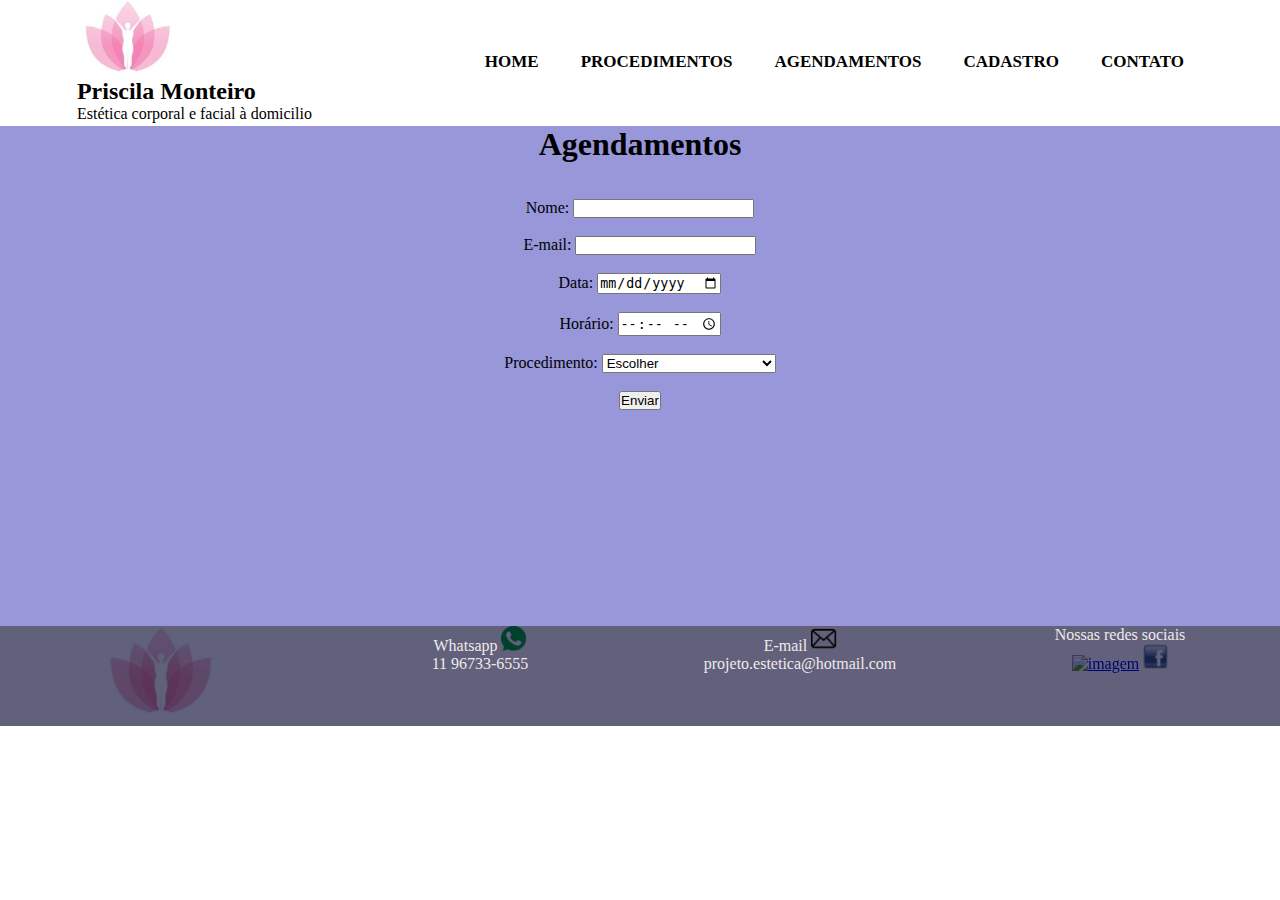
==== agendamentos.html @ d548be78 "Merge pull request #15 from Warlen-Monteiro/corrigindo" ====
<!DOCTYPE html>
<html lang="en">
<head>
    <meta charset="UTF-8">
    <meta http-equiv="X-UA-Compatible" content="IE=edge">
    <meta name="viewport" content="width=device-width, initial-scale=1.0">
    <title>Estética Monteiro / Aproveite nossas promoções e agende seu atendimento</title>
    <meta name="description" content="Cuide da sua auto-estima com a melhor em estética, faça seu agendamento agora mesmo">
    <meta name="keywords" content="Limpeza de pele, Massagem relaxante, Drenagem pós operatório, Microagulhamento">
    <link rel="stylesheet" href="styles2.css">
    <!-- CSS only -->
<link href="https://cdn.jsdelivr.net/npm/bootstrap@5.2.2/dist/css/bootstrap.min.css" rel="stylesheet" integrity="sha384-Zenh87qX5JnK2Jl0vWa8Ck2rdkQ2Bzep5IDxbcnCeuOxjzrPF/et3URy9Bv1WTRi" crossorigin="anonymous">
</head>
<body>
    <header>

        <div class="logo">
           <img src="img/logo1.jpg">
            <h2>Priscila Monteiro</h2>
            <p>Estética corporal e facial à domicilio</p>
           </div>
           
   
        <div class="menu">
           <ul>
               <li><a href="index.html"><b>Home</b></a></li>
               <li><a href="procedimentos.html"><b>Procedimentos</b></a></li>
               <li><a href="agendamentos.html"><b>Agendamentos</b></a></li>
               <li><a href="cadastro.html"><b>Cadastro</b></a></li>
               <li><a href="contato.html"><b>Contato</b></a></li>
           </ul>
        </div>
   </header>
   <br><br><br><br><br><br><br>

   <div class="agendamentos">
    <h1>Agendamentos</h1>
    <br><br>
    <form>
    Nome:
    <input type="text" name="nome">
<br><br>
    E-mail: 
    <input type="text" name="e-mail">
<br><br>
   Data:
   <input type="date" id="data" name="data">
    <br><br>
    Horário:
    <input type="time" id="hora" name="horário">
    <br><br>
    Procedimento:
    <select id="Procedimento">
    <option>Escolher</option>
    <option>Limpeza de pele</option>
    <option>Drenagem pós operatório</option>
    <option>Massagem relaxante</option>
    <option>Microagulhamento</option>
    </select>
    <br><br>
    <input type="submit" name="enviar" value="Enviar">
</form>
<br><br>
</div>
<footer>
    <div class="footer">

        <div class="image">
            <img src="img/logo1.jpg" alt="" class="logo1">
        </div>
    
        <div class="contato">
            <p class="fs-5">Whatsapp <img src="img/whats1.png" alt="" class="imagem"></p> 
            <p class="fs-5">11 96733-6555</p>
        </div>

        <div class="email">
            <p class="fs-5">E-mail <img src="img/E-mail.png" alt="" class="imagem"></p>
            
            <p class="fs-5">projeto.estetica@hotmail.com</p>
        </div>
    
        <div class="redes">
            <p class="fs-5">Nossas redes sociais</p>
            
                <a href="https://www.instagram.com/"><img src="IMG/insta.jpg" class="imagem" alt="imagem"></a>
                <a href="https://www.facebook.com.br"><img src="img/face.jpg" class="imagem" alt="imagem"></a>
        </div>
    </div>
    </footer>

      <!-- JavaScript Bundle with Popper -->
<script src="https://cdn.jsdelivr.net/npm/bootstrap@5.2.2/dist/js/bootstrap.bundle.min.js" integrity="sha384-OERcA2EqjJCMA+/3y+gxIOqMEjwtxJY7qPCqsdltbNJuaOe923+mo//f6V8Qbsw3" crossorigin="anonymous"></script>

    </body>
</html>
---- styles2.css ----
*{
    padding: 0%;
    margin: 0%;
    box-sizing: border-box;
}
header{
    width: 100%;
    background-color: white;
    display: flex;
    justify-content: space-around;
    align-items: center;
    padding: 0px 0;
    position: fixed;
}
 img{
    width: 100px;
}

 .menu li{ 
    display: inline-block;
    margin: 0 10px;
    }

 .menu li a{
    text-transform: uppercase;
    font-size: 17px;
    font-style: normal;
    text-decoration: none;
    padding: 10px 9px;
    color: black
}
.menu li a:hover{
  background-color: cadetblue;
  border-radius: 15px;
}

.agendamentos{
    text-align: center;
    background-color: rgb(151, 151, 218);
    width: full;
    height: 500px;
    text-size-adjust: 30px;
    }
    
    .footer {
        font-family: 'Times New Roman', Times, serif;
        color: rgb(241, 233, 233);
        height: 100px;
        background-color: rgb(97, 97, 124);
        justify-items: center;
        text-align: center;
        display: grid;
        justify-content: space-around;
        grid-template-columns: 1fr 1fr 1fr 1fr
     }

        .imagem{
            mix-blend-mode: multiply;
            height: 25px;
            width: 25px;
        }
.logo1 {
width: auto;
mix-blend-mode:multiply ;
height: 90px;
left: 250px;
top: 200px;
}
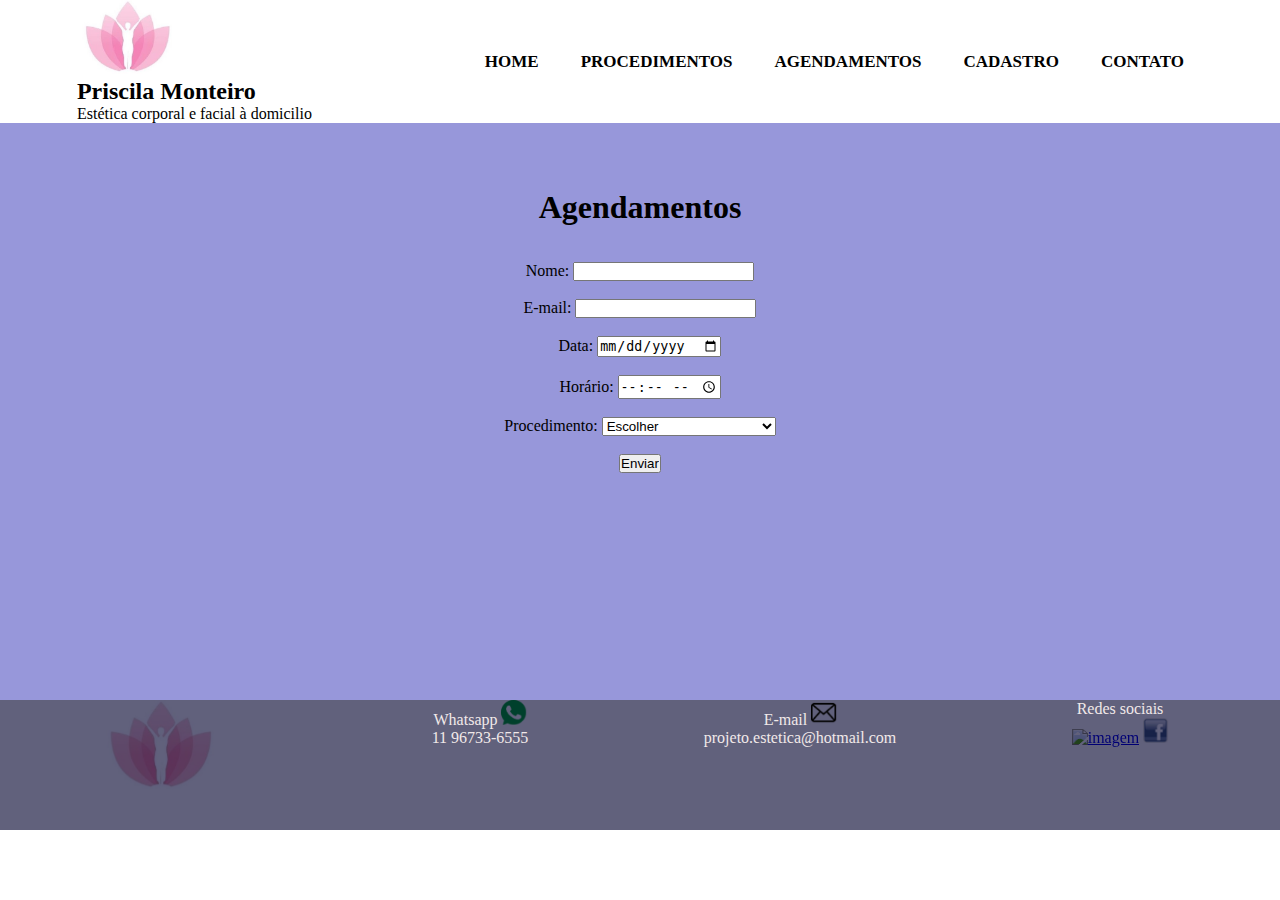
==== commit f00c7539: "correção final" ====
--- a/agendamentos.html
+++ b/agendamentos.html
@@ -31,7 +31,31 @@
            </ul>
         </div>
    </header>
-   <br><br><br><br><br><br><br>
+
+   <div class="menu_mobile">
+        
+    <div class="logo">
+        <img src="img/logo1.jpg">
+         </div>
+      
+    <nav class="navbar navbar-dark bg-dark">
+      <div class="container-fluid">
+        <button class="navbar-toggler" type="button" data-bs-toggle="collapse" data-bs-target="#navbarToggleExternalContent" aria-controls="navbarToggleExternalContent" aria-expanded="false" aria-label="Toggle navigation">
+          <span class="navbar-toggler-icon"></span>
+          
+            </div>
+        </button>
+        <div class="collapse" id="navbarToggleExternalContent">
+            <ul>
+                <li><a href="index.html"><b>Home</b></a></li>
+                <li><a href="procedimentos.html"><b>Procedimentos</b></a></li>
+                <li><a href="agendamentos.html"><b>Agendamentos</b></a></li>
+                <li><a href="cadastro.html"><b>Cadastro</b></a></li>
+                <li><a href="contato.html"><b>Contato</b></a></li>
+            </ul>
+            </div>
+      </div>
+    </nav>
 
    <div class="agendamentos">
     <h1>Agendamentos</h1>
@@ -81,7 +105,7 @@
         </div>
     
         <div class="redes">
-            <p class="fs-5">Nossas redes sociais</p>
+            <p class="fs-5">Redes sociais</p>
             
                 <a href="https://www.instagram.com/"><img src="IMG/insta.jpg" class="imagem" alt="imagem"></a>
                 <a href="https://www.facebook.com.br"><img src="img/face.jpg" class="imagem" alt="imagem"></a>
--- a/styles2.css
+++ b/styles2.css
@@ -3,6 +3,13 @@
     margin: 0%;
     box-sizing: border-box;
 }
+
+@media screen and (min-width: 993px) {
+
+    .menu_mobile {
+        display: none;
+    }
+
 header{
     width: 100%;
     background-color: white;
@@ -34,18 +41,62 @@
   border-radius: 15px;
 }
 
+}
+@media screen and (max-width: 720px) {
+    .menu_mobile {
+        width: 100%;
+        position: fixed;
+        padding: 0px 0;
+        list-style: none;
+        align-items:flex-start;
+        display: flex;
+        background-color: rgb(236, 222, 222);
+        justify-content: space-between;
+        
+         }
+ 
+         img {
+            width: 80px;
+            mix-blend-mode:multiply ;
+         }
+ 
+    .header {
+        display: none;
+       }
+ 
+       header{
+          display: none;
+       }
+   
+    .menu_mobile li {
+    list-style: none;
+    padding: 4px;
+    }
+ 
+    .menu_mobile li a{
+        color: #fcf6f6;
+        text-decoration: none;
+        align-content: flex-end;
+        
+    }
+ 
+     
+ }
+
 .agendamentos{
+    padding-top: 5cm;
     text-align: center;
     background-color: rgb(151, 151, 218);
     width: full;
-    height: 500px;
+    height: 700px;
     text-size-adjust: 30px;
     }
     
     .footer {
         font-family: 'Times New Roman', Times, serif;
         color: rgb(241, 233, 233);
-        height: 100px;
+        height: 130px;
+        width: auto;
         background-color: rgb(97, 97, 124);
         justify-items: center;
         text-align: center;
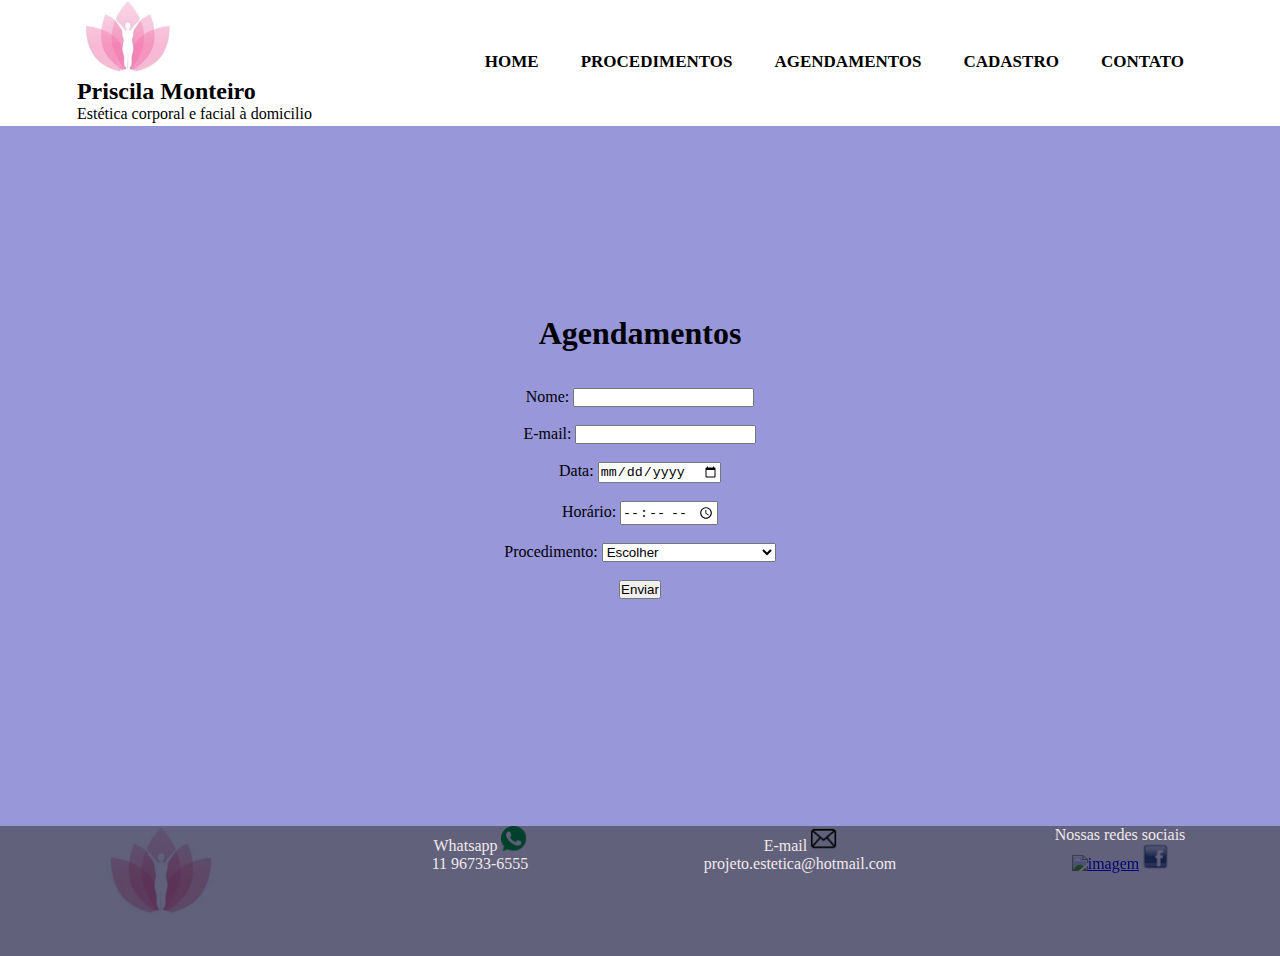
==== commit 48728300: "Merge pull request #17 from Warlen-Monteiro/correção" ====
--- a/agendamentos.html
+++ b/agendamentos.html
@@ -31,31 +31,7 @@
            </ul>
         </div>
    </header>
-
-   <div class="menu_mobile">
-        
-    <div class="logo">
-        <img src="img/logo1.jpg">
-         </div>
-      
-    <nav class="navbar navbar-dark bg-dark">
-      <div class="container-fluid">
-        <button class="navbar-toggler" type="button" data-bs-toggle="collapse" data-bs-target="#navbarToggleExternalContent" aria-controls="navbarToggleExternalContent" aria-expanded="false" aria-label="Toggle navigation">
-          <span class="navbar-toggler-icon"></span>
-          
-            </div>
-        </button>
-        <div class="collapse" id="navbarToggleExternalContent">
-            <ul>
-                <li><a href="index.html"><b>Home</b></a></li>
-                <li><a href="procedimentos.html"><b>Procedimentos</b></a></li>
-                <li><a href="agendamentos.html"><b>Agendamentos</b></a></li>
-                <li><a href="cadastro.html"><b>Cadastro</b></a></li>
-                <li><a href="contato.html"><b>Contato</b></a></li>
-            </ul>
-            </div>
-      </div>
-    </nav>
+   <br><br><br><br><br><br><br>
 
    <div class="agendamentos">
     <h1>Agendamentos</h1>
@@ -105,7 +81,7 @@
         </div>
     
         <div class="redes">
-            <p class="fs-5">Redes sociais</p>
+            <p class="fs-5">Nossas redes sociais</p>
             
                 <a href="https://www.instagram.com/"><img src="IMG/insta.jpg" class="imagem" alt="imagem"></a>
                 <a href="https://www.facebook.com.br"><img src="img/face.jpg" class="imagem" alt="imagem"></a>
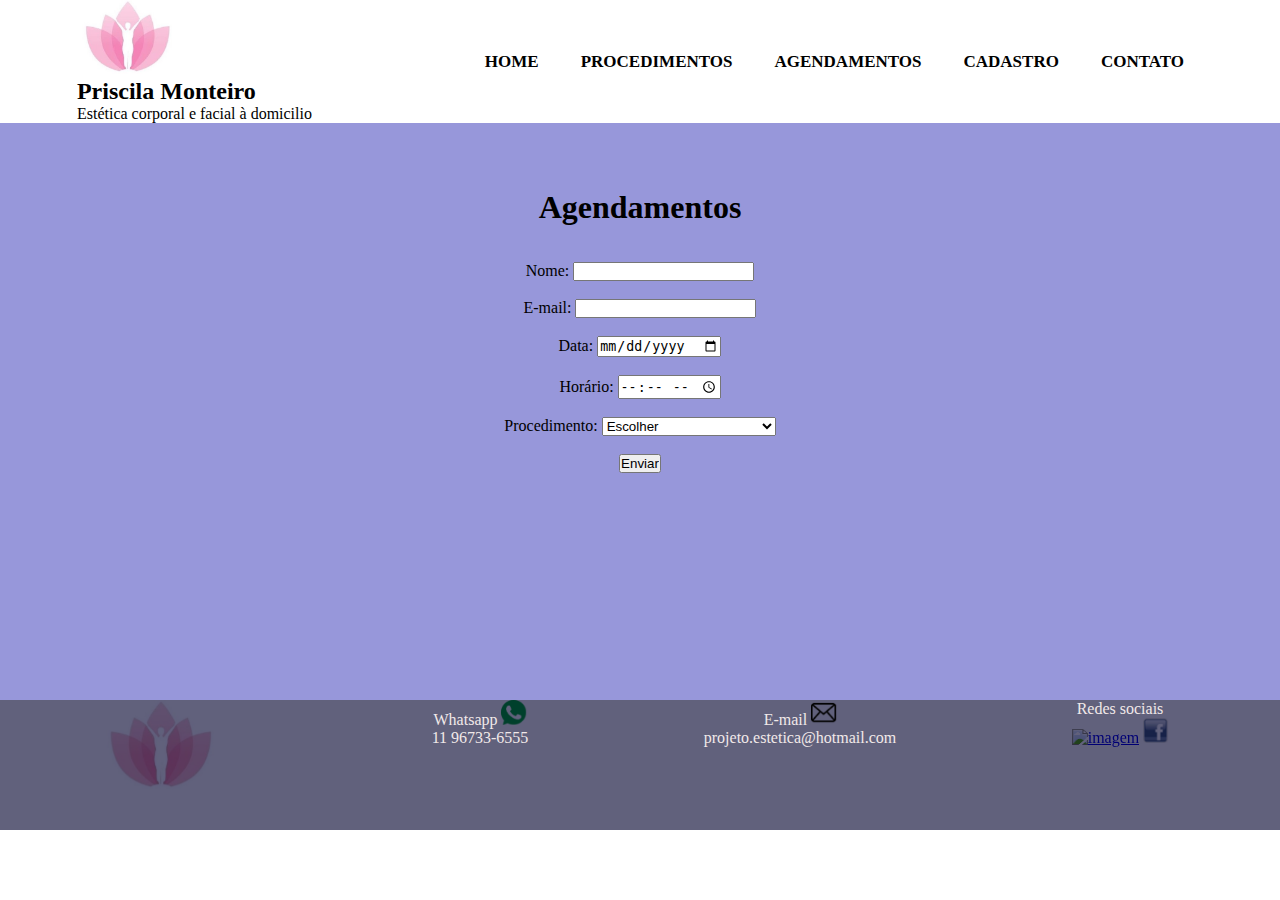
==== commit 0f68d6ce: "Merge pull request #18 from Warlen-Monteiro/projeto-final" ====
--- a/agendamentos.html
+++ b/agendamentos.html
@@ -31,7 +31,31 @@
            </ul>
         </div>
    </header>
-   <br><br><br><br><br><br><br>
+
+   <div class="menu_mobile">
+        
+    <div class="logo">
+        <img src="img/logo1.jpg">
+         </div>
+      
+    <nav class="navbar navbar-dark bg-dark">
+      <div class="container-fluid">
+        <button class="navbar-toggler" type="button" data-bs-toggle="collapse" data-bs-target="#navbarToggleExternalContent" aria-controls="navbarToggleExternalContent" aria-expanded="false" aria-label="Toggle navigation">
+          <span class="navbar-toggler-icon"></span>
+          
+            </div>
+        </button>
+        <div class="collapse" id="navbarToggleExternalContent">
+            <ul>
+                <li><a href="index.html"><b>Home</b></a></li>
+                <li><a href="procedimentos.html"><b>Procedimentos</b></a></li>
+                <li><a href="agendamentos.html"><b>Agendamentos</b></a></li>
+                <li><a href="cadastro.html"><b>Cadastro</b></a></li>
+                <li><a href="contato.html"><b>Contato</b></a></li>
+            </ul>
+            </div>
+      </div>
+    </nav>
 
    <div class="agendamentos">
     <h1>Agendamentos</h1>
@@ -81,7 +105,7 @@
         </div>
     
         <div class="redes">
-            <p class="fs-5">Nossas redes sociais</p>
+            <p class="fs-5">Redes sociais</p>
             
                 <a href="https://www.instagram.com/"><img src="IMG/insta.jpg" class="imagem" alt="imagem"></a>
                 <a href="https://www.facebook.com.br"><img src="img/face.jpg" class="imagem" alt="imagem"></a>
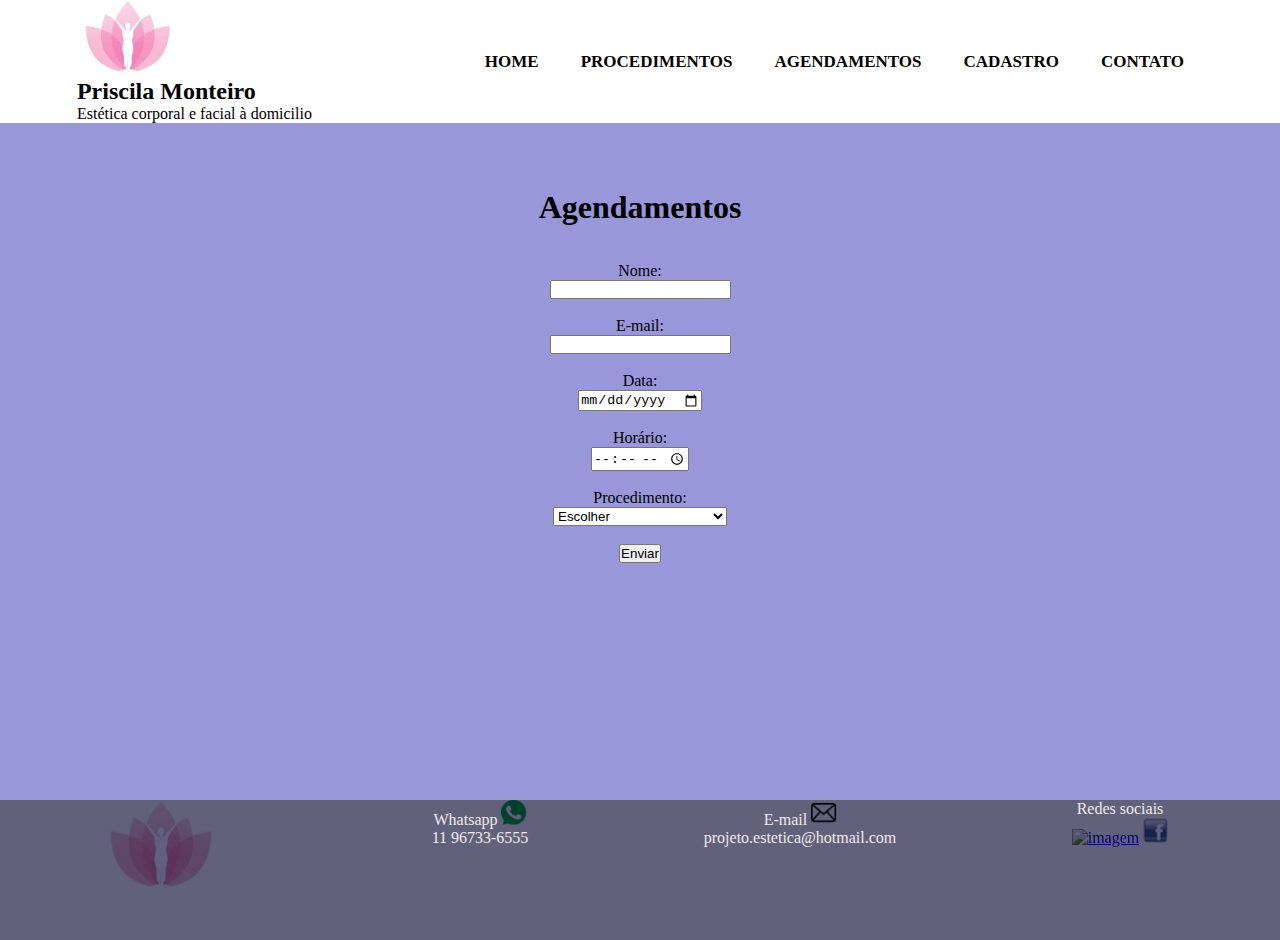
==== commit 1d9a9643: "corrigindo projeto final" ====
--- a/agendamentos.html
+++ b/agendamentos.html
@@ -26,8 +26,8 @@
                <li><a href="index.html"><b>Home</b></a></li>
                <li><a href="procedimentos.html"><b>Procedimentos</b></a></li>
                <li><a href="agendamentos.html"><b>Agendamentos</b></a></li>
-               <li><a href="cadastro.html"><b>Cadastro</b></a></li>
-               <li><a href="contato.html"><b>Contato</b></a></li>
+               <li><a href="Cadastro.html"><b>Cadastro</b></a></li>
+               <li><a href="Contato.html"><b>Contato</b></a></li>
            </ul>
         </div>
    </header>
@@ -50,8 +50,8 @@
                 <li><a href="index.html"><b>Home</b></a></li>
                 <li><a href="procedimentos.html"><b>Procedimentos</b></a></li>
                 <li><a href="agendamentos.html"><b>Agendamentos</b></a></li>
-                <li><a href="cadastro.html"><b>Cadastro</b></a></li>
-                <li><a href="contato.html"><b>Contato</b></a></li>
+                <li><a href="Cadastro.html"><b>Cadastro</b></a></li>
+                <li><a href="Contato.html"><b>Contato</b></a></li>
             </ul>
             </div>
       </div>
@@ -61,19 +61,19 @@
     <h1>Agendamentos</h1>
     <br><br>
     <form>
-    Nome:
+    Nome: <br>
     <input type="text" name="nome">
 <br><br>
-    E-mail: 
+    E-mail: <br>
     <input type="text" name="e-mail">
 <br><br>
-   Data:
+   Data: <br>
    <input type="date" id="data" name="data">
     <br><br>
-    Horário:
+    Horário: <br>
     <input type="time" id="hora" name="horário">
     <br><br>
-    Procedimento:
+    Procedimento: <br> 
     <select id="Procedimento">
     <option>Escolher</option>
     <option>Limpeza de pele</option>
--- a/styles2.css
+++ b/styles2.css
@@ -88,14 +88,14 @@
     text-align: center;
     background-color: rgb(151, 151, 218);
     width: full;
-    height: 700px;
+    height: 800px;
     text-size-adjust: 30px;
     }
     
     .footer {
         font-family: 'Times New Roman', Times, serif;
         color: rgb(241, 233, 233);
-        height: 130px;
+        height: 140px;
         width: auto;
         background-color: rgb(97, 97, 124);
         justify-items: center;
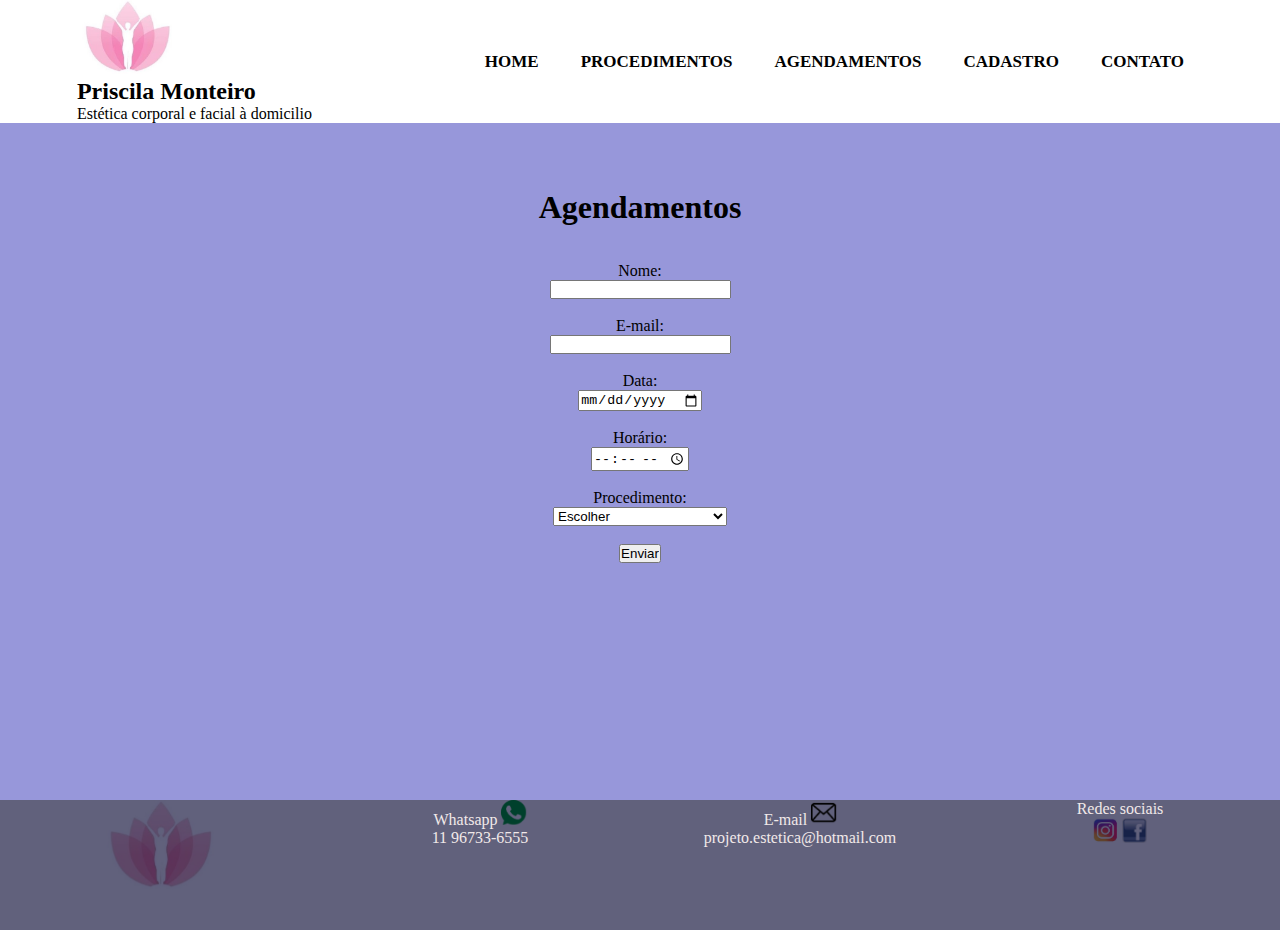
==== commit f02f6cb0: "ajueste" ====
--- a/agendamentos.html
+++ b/agendamentos.html
@@ -107,7 +107,7 @@
         <div class="redes">
             <p class="fs-5">Redes sociais</p>
             
-                <a href="https://www.instagram.com/"><img src="IMG/insta.jpg" class="imagem" alt="imagem"></a>
+                <a href="https://www.instagram.com/"><img src="img/insta.jpg" class="imagem" alt="imagem"></a>
                 <a href="https://www.facebook.com.br"><img src="img/face.jpg" class="imagem" alt="imagem"></a>
         </div>
     </div>
--- a/styles2.css
+++ b/styles2.css
@@ -95,7 +95,7 @@
     .footer {
         font-family: 'Times New Roman', Times, serif;
         color: rgb(241, 233, 233);
-        height: 140px;
+        height: 130px;
         width: auto;
         background-color: rgb(97, 97, 124);
         justify-items: center;
